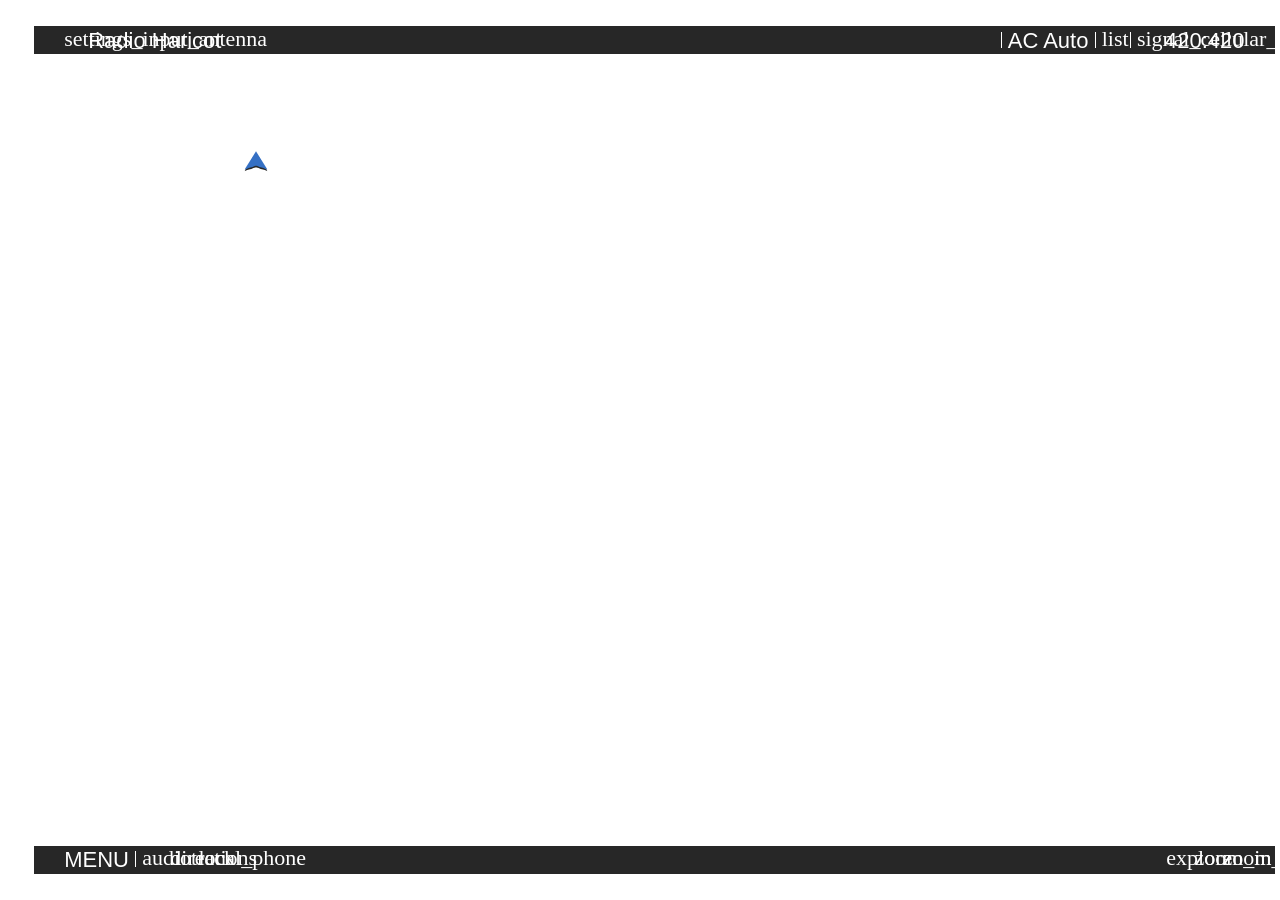
==== original/auto_play_dash/navi/navi_screen.html @ 33ad6268 "main" ====
<!DOCTYPE html>
<html lang="en">

<head>
  <meta charset="UTF-8"/>
  <link rel="stylesheet" type="text/css" href="/ui/ui-vue/src/styles/other/navigator.css" />

  <style>
@font-face {
font-family: Nasalization;
src: url(/ui/common/nasalization-rg.ttf), url(/ui/common/nasalization-rg.ttf); /* second is to fix CORS in FFdev */
}
@font-face {
  font-family: 'Material Icons';
  font-style: normal;
  font-weight: 400;
  src: url(/ui/common/MaterialIcons-Regular.ttf) format('truetype');
}

.material-icons {
  font-family: 'Material Icons';
  font-weight: normal;
  font-style: normal;
  /*font-size: 24px;*/  /* Preferred icon size */
  display: inline-block;
  width: 1em;
  height: 1em;
  line-height: 1;
  text-transform: none;
  letter-spacing: normal;
  word-wrap: normal;

  /* Support for all WebKit browsers. */
  -webkit-font-smoothing: antialiased;
  /* Support for Safari and Chrome. */
  text-rendering: optimizeLegibility;

  /* Support for Firefox. */
  -moz-osx-font-smoothing: grayscale;

  vertical-align: top;
}

body {
  font-family: "Nasalization", Arial, Helvetica, sans-serif;
  font-size: 22px;
}

#map {
  max-width: 512px;
  max-height: 256px;
}

#bootscreen {
  width: 512px;
  height: 256px;
  background-image: url('cherrier_bootscreen.png');
}

.gpsBar {
  background-color: rgba(16, 16, 16, 0.9);
  width: calc(100% - 7%);
  height: 28px;
  position: fixed;
  color: white;
  margin: 2% 2%;
  padding: 0% 2%;
  display:inline-block
}
.gpsBar > div{
  display:inline-block;
  margin: 2px 0px;
}
.gpsBar > div > div{
  display:inline-block;
}
.gpsBar > *:first-child{margin: 2px 0px 0px 5px;}
.gpsBar > *:last-child{margin: 2px 5px 0px 0px;}
#topBar {
  top: 0px;
}
#bottomBar {
  bottom: 0px;
}
.verticalSep{
  border-left: 1px solid white;
  height: 16px;
  /*position: relative;
  top: 1px;*//*ugly hack cause margin doesn't work*/
}
.gpsBar > div.verticalSep{
  margin: 4px 1px;
}
#bottomBar > div{
  margin-top: 1px;
}
  </style>
</head>

<body>
  <div id="bootscreen"></div>
  <div style="height: 100%; width: 100%; position: relative;">
    <div style="width: 100%; height: 100%; z-index:1; position: absolute;">
      <div id="topBar" class="gpsBar">
        <div style="float: left;">
          <span class="material-icons" style="margin-right: 2px;">settings_input_antenna</span>Radio Haricot
        </div>
        <div style="float: right;">
          <div class="verticalSep"></div>
          <div>AC Auto</div>
          <div class="verticalSep"></div>
          <span class="material-icons">list</span>
          <div class="verticalSep"></div>
          <span class="material-icons">signal_cellular_connected_no_internet_4_bar</span>
          <div id="clockTxt">420:420</div>
        </div>
      </div>
      <div id="bottomBar" class="gpsBar">
        <div style="float: left;">
          <div>MENU</div>
          <div class="verticalSep"></div>
          <span class="material-icons">audiotrack</span>
          <span class="material-icons">directions</span>
          <span class="material-icons">local_phone</span>
        </div>
        <div style="float: right;">
          <span class="material-icons">explore</span>
          <span class="material-icons">zoom_in</span>
          <span class="material-icons">zoom_out</span>
        </div>
      </div>
    </div>
    <!-- map container -->
    <div id="overflow-wrap" style=" width: 100%; height: 100%; overflow: hidden">
      <div id="mapContainer">
        <svg xmlns="http://www.w3.org/2000/svg" xmlns:xlink="http://www.w3.org/1999/xlink"></svg>
      </div>
    </div>
  </div>
  <div style="position: absolute; top: calc(160px - 16px ); left: 240px; transform: rotateX(50deg)">
    <svg xmlns="http://www.w3.org/2000/svg" xmlns:xlink="http://www.w3.org/1999/xlink" width="32" height="32" viewBox="0 0 33.867 33.867" id="svg8">
      <g id="layer1" transform="translate(0 -263.133)">
        <g id="vehicleMarker" transform="matrix(4.53704 0 0 4.53704 -7.075 -1044.026)" stroke-width=".265">
          <path id="path3682-6" d="M5.292 288.798l-2.646 6.614 2.646-1.322 2.646 1.322z" fill="#282828" />
          <path id="path3682" d="M5.292 288.269l-2.646 6.614 2.646-1.323 2.645 1.323z" fill="#3570C4" />
        </g>
      </g>
    </svg>
  </div>
</body>

<script type="module">
  import { bngNavigator } from "/ui/ui-vue/src/services/navigator.js"
  window.map = new bngNavigator({
    container: "#mapContainer",
    bootscreen: "#bootscreen",
    clock: "#clockTxt",
    backgroundRgb: [85, 85, 85],
    roadColors: ["#D8D8D8FF", "#969678FF", "#967864FF"],
    scale: 1.75,
    offsetX: 256,
    offsetY: 160,
    pitch: 65,
    speedPitch: 3,
    hideBootscreen: true,
  });
</script>

</html>
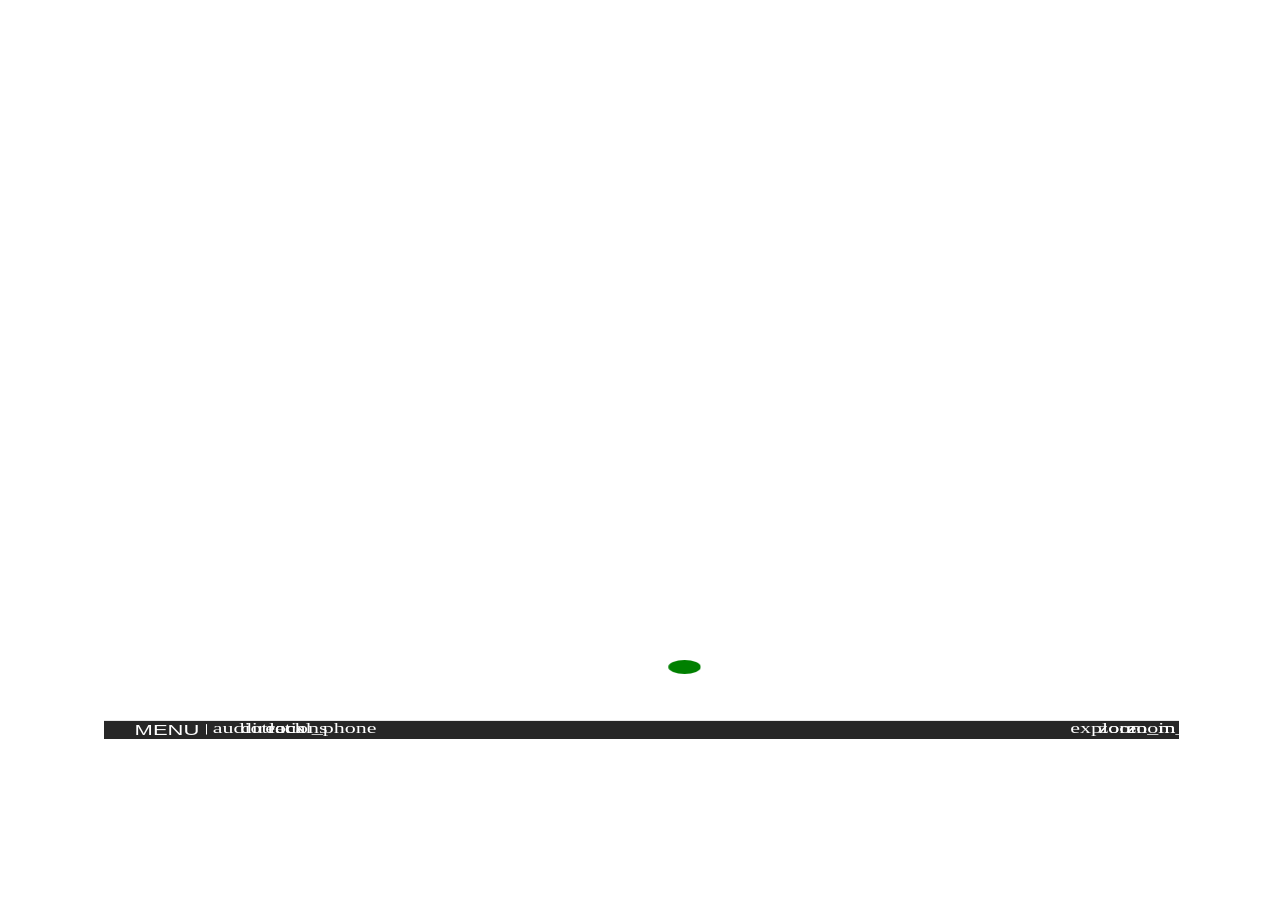
==== commit 6a45cc0f: "main" ====
--- a/original/auto_play_dash/navi/navi_screen.html
+++ b/original/auto_play_dash/navi/navi_screen.html
@@ -52,20 +52,51 @@
 }
 
 #bootscreen {
-  width: 512px;
-  height: 256px;
-  background-image: url('cherrier_bootscreen.png');
+  max-width: 512;
+  max-height: 512px;
+  transform: scale(4, 2) translate(96px, -96px);
+  background-image: url('auto_play_screen.png');
+}
+
+.arrow {
+  fill: green;
+  border-radius: 50%;
+  background-color: green;
+  width: 14px;
+  height: 14px;
+  position: fixed;
+  left: 50%;
+  color: white;
+  margin: 2% 2%;
+  padding: 0% 2%;
+  display:inline-block;
+  transform: scale(0.5, 1) translate(-28px, -200px);
+}
+.arrow > div{
+  display:inline-block;
+  margin: 2px 0px;
+}
+.arrow > div > div{
+  display:inline-block;
+}
+
+#_arrow {
+  bottom: 0px;
+}
+#_arrow > div{
+  margin-top: 1px;
 }
 
 .gpsBar {
   background-color: rgba(16, 16, 16, 0.9);
-  width: calc(100% - 7%);
+  width: calc(100% - 20%);
   height: 28px;
   position: fixed;
   color: white;
   margin: 2% 2%;
   padding: 0% 2%;
-  display:inline-block
+  display:inline-block;
+  transform: scale(1, 0.65) translate(70px, -200px);
 }
 .gpsBar > div{
   display:inline-block;
@@ -129,6 +160,8 @@
           <span class="material-icons">zoom_out</span>
         </div>
       </div>
+      <div id="_arrow" class="arrow">
+      </div>
     </div>
     <!-- map container -->
     <div id="overflow-wrap" style=" width: 100%; height: 100%; overflow: hidden">
@@ -137,7 +170,7 @@
       </div>
     </div>
   </div>
-  <div style="position: absolute; top: calc(160px - 16px ); left: 240px; transform: rotateX(50deg)">
+  <!-- <div style="position: absolute; top: calc(160px - 16px ); left: 240px; transform: rotateX(50deg)"></div>
     <svg xmlns="http://www.w3.org/2000/svg" xmlns:xlink="http://www.w3.org/1999/xlink" width="32" height="32" viewBox="0 0 33.867 33.867" id="svg8">
       <g id="layer1" transform="translate(0 -263.133)">
         <g id="vehicleMarker" transform="matrix(4.53704 0 0 4.53704 -7.075 -1044.026)" stroke-width=".265">
@@ -146,7 +179,7 @@
         </g>
       </g>
     </svg>
-  </div>
+  </div> -->
 </body>
 
 <script type="module">
@@ -158,8 +191,8 @@
     backgroundRgb: [85, 85, 85],
     roadColors: ["#D8D8D8FF", "#969678FF", "#967864FF"],
     scale: 1.75,
-    offsetX: 256,
-    offsetY: 160,
+    offsetX: 546, // 256
+    offsetY: 280, // 160
     pitch: 65,
     speedPitch: 3,
     hideBootscreen: true,
